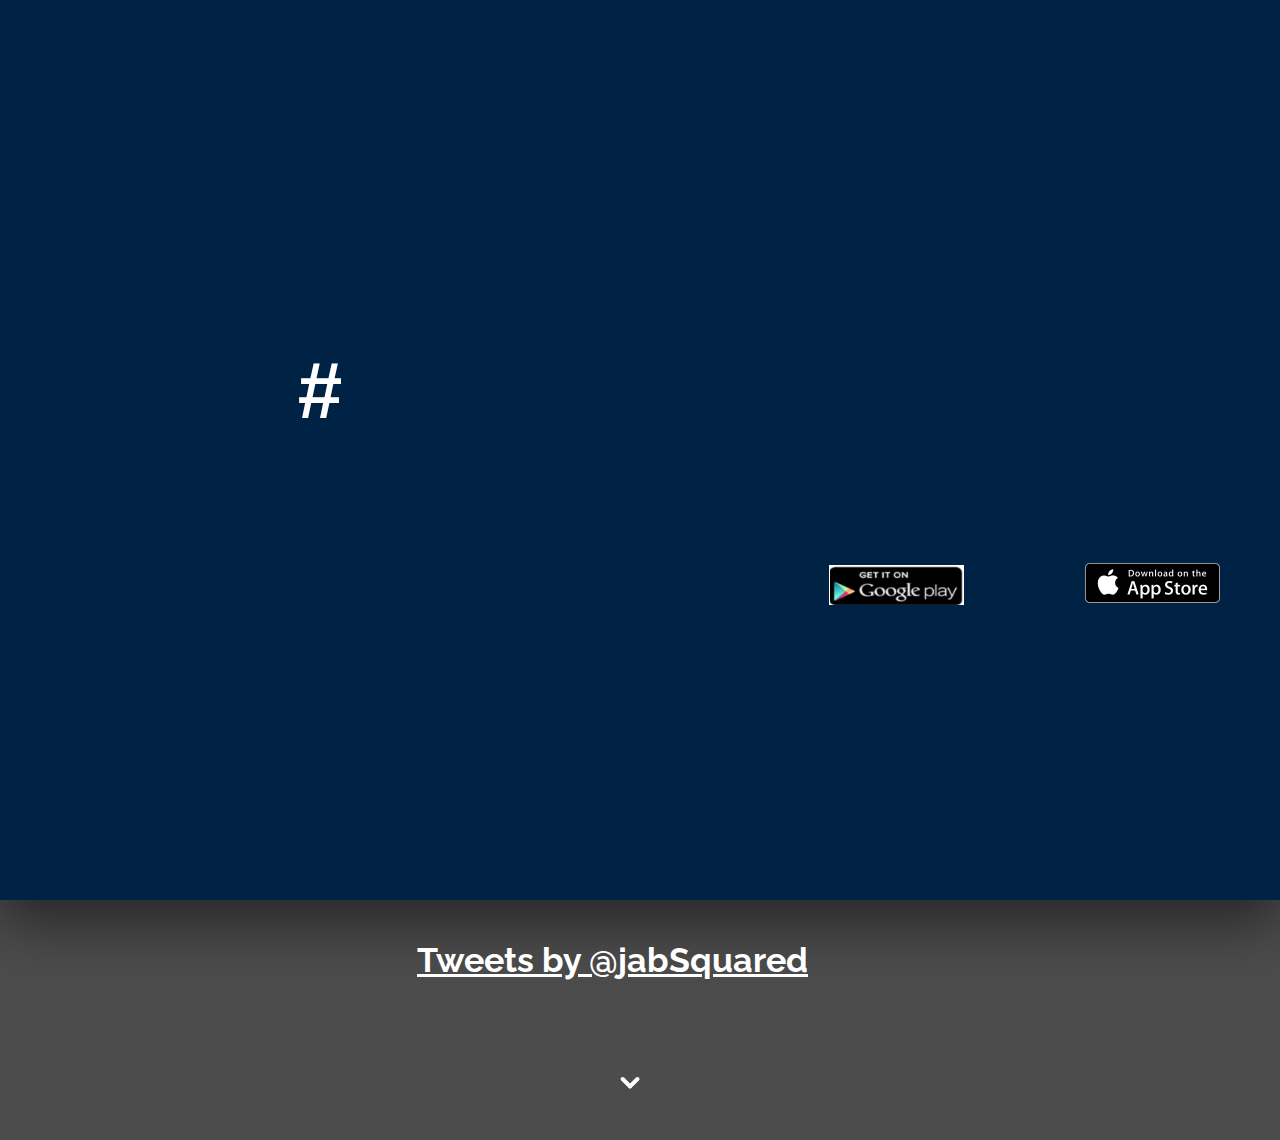
==== index.html @ cd66a3fc "png's for app download have been added. Design purposes though. Still a work in progress" ====
<!DOCTYPE html>
<html>

<head>
    <meta charset="utf-8">
    <meta http-equiv="X-UA-Compatible" content="chrome=1">
    <meta name="description" content="9 Billion : What happens at 0?">


    <link rel="stylesheet" type="text/css" media="screen" href="app/stylesheets/main.css">
    <!-- Bootstrap CSS -->
    <!-- <link rel="stylesheet" href="app/bower_components/bootstrap/dist/css/bootstrap.css" media="screen" title="no title" charset="utf-8"> -->
    <script src="app/bower_components/jquery/dist/jquery.js"></script>
    <!-- Main JS -->
    <script type="text/javascript" src="app/javascripts/main.js"></script>
    <!-- Theme for js -->
    <script type="text/javascript" src="app/javascripts/theme.js"></script>
    <!-- analytics js -->
    <script type="text/javascript" src="app/javascripts/analytics.js"></script>

    <title>9 Billion</title>
</head>
<div class="transparentlayer">

    <body>
        <div class="wrapper">
            <div class="contain">
                <div id="log">#</div>

            </div>
            <div class="ios">
              <img src="app/images/appstore.png" alt="" />
            </div>
            <div class="android">
              <img src="app/images/googleplay.png" alt="" />
            </div>

            <div class="arrow animated bounce"></div>
        </div>
        <div class="footer">

                        <div class="twttrfeed">
                <a class="twitter-timeline" href="https://twitter.com/jabSquared" data-widget-id="650192203923394560" width="400" height="300">Tweets by @jabSquared</a>
                <script>
                    ! function(d, s, id) {
                        var js, fjs = d.getElementsByTagName(s)[0],
                            p = /^http:/.test(d.location) ? 'http' : 'https';
                        if (!d.getElementById(id)) {
                            js = d.createElement(s);
                            js.id = id;
                            js.src = p + "://platform.twitter.com/widgets.js";
                            fjs.parentNode.insertBefore(js, fjs);
                        }
                    }(document, "script", "twitter-wjs");
                </script>
            </div>
        </div>
    </body>
</div>

</html>
---- app/stylesheets/main.css ----
@import url(http://fonts.googleapis.com/css?family=Raleway:400,300,700);
body, html {
    max-width: 100%;
    overflow-x: hidden;
}
body {
    font: 100% "Helvetica Neue", sans-serif;
    text-align: center;
    background: url("../images/collage9bill.jpg");
    text-rendering: optimizelegibility;
    margin: 0px;
    padding: 0px;
    height: 100%;
}
.transparentlayer {
    content: " ";
    z-index: 10;
    display: block;
    position: relative;
    height: 123%;
    top: 0;
    left: 0;
    right: 0;
    background: rgba(0, 0, 0, 0.7);
}
div#log {
    font-size: 80px;
    font-weight: bold;
}
.wrapper {
    background-color: #002244;
    /*background: url("../images/logo.png") no-repeat scroll center center/cover transparent;*/
    min-height: 100vh;
    transform-origin: center bottom 0px;
    transition: all 0.5s ease 0s;
    box-shadow: 0px 22px 54px rgba(0, 0, 0, 0.5);
}
body.tight .wrapper {
    transform: translateY(-60px) scale(0.9);
    cursor: pointer;
}
.footer {
    width: 90%;
    max-width: 1440px;
    margin: 0px auto;
    text-align: center;
    min-height: 200px;
    font-weight: bold;
    color: #FFF;
    font-size: 2.125rem;
    font-family: "Raleway", sans-serif;
    padding-top: 40px;
}
footer ul, li, a {
    color: white;
    list-style-type: none;
    margin-right: 35px;

}
@-moz-keyframes bounce {
    0%, 20%, 50%, 80%, 100% {
        -moz-transform: translateY(0);
        transform: translateY(0);
    }
    40% {
        -moz-transform: translateY(-30px);
        transform: translateY(-30px);
    }
    60% {
        -moz-transform: translateY(-15px);
        transform: translateY(-15px);
    }
}
@-webkit-keyframes bounce {
    0%, 20%, 50%, 80%, 100% {
        -webkit-transform: translateY(0);
        transform: translateY(0);
    }
    40% {
        -webkit-transform: translateY(-30px);
        transform: translateY(-30px);
    }
    60% {
        -webkit-transform: translateY(-15px);
        transform: translateY(-15px);
    }
}
@keyframes bounce {
    0%, 20%, 50%, 80%, 100% {
        -moz-transform: translateY(0);
        -ms-transform: translateY(0);
        -webkit-transform: translateY(0);
        transform: translateY(0);
    }
    40% {
        -moz-transform: translateY(-30px);
        -ms-transform: translateY(-30px);
        -webkit-transform: translateY(-30px);
        transform: translateY(-30px);
    }
    60% {
        -moz-transform: translateY(-15px);
        -ms-transform: translateY(-15px);
        -webkit-transform: translateY(-15px);
        transform: translateY(-15px);
    }
}
.arrow {
    position: absolute;
    bottom: 50px;
    left: 50%;
    margin-left: -20px;
    width: 20px;
    height: 20px;
    background-image: url([data-uri]);
    background-size: contain;
}
.bounce {
    -moz-animation: bounce 2s infinite;
    -webkit-animation: bounce 2s infinite;
    animation: bounce 2s infinite;
}
.twttrfeed {
   margin-right: 20px;

}
#log {
    border-style: transparent;
    border-color: black;
    height: 200px;
    width: 500px;
    background: url("../images/whoa.png");
    color: white;
    border-radius: 100%;
    text-align: center;
    margin-left: 70px;
    margin-bottom: 60px;
    padding-top: 70px;


}
.contain {
   padding-top: 275px;


}
.ios {
  margin-left: 80%;
  margin-top: -42px;
}
.android{
  margin-top: -42px;
  margin-left: 50%;
  margin-left: 40%;
}
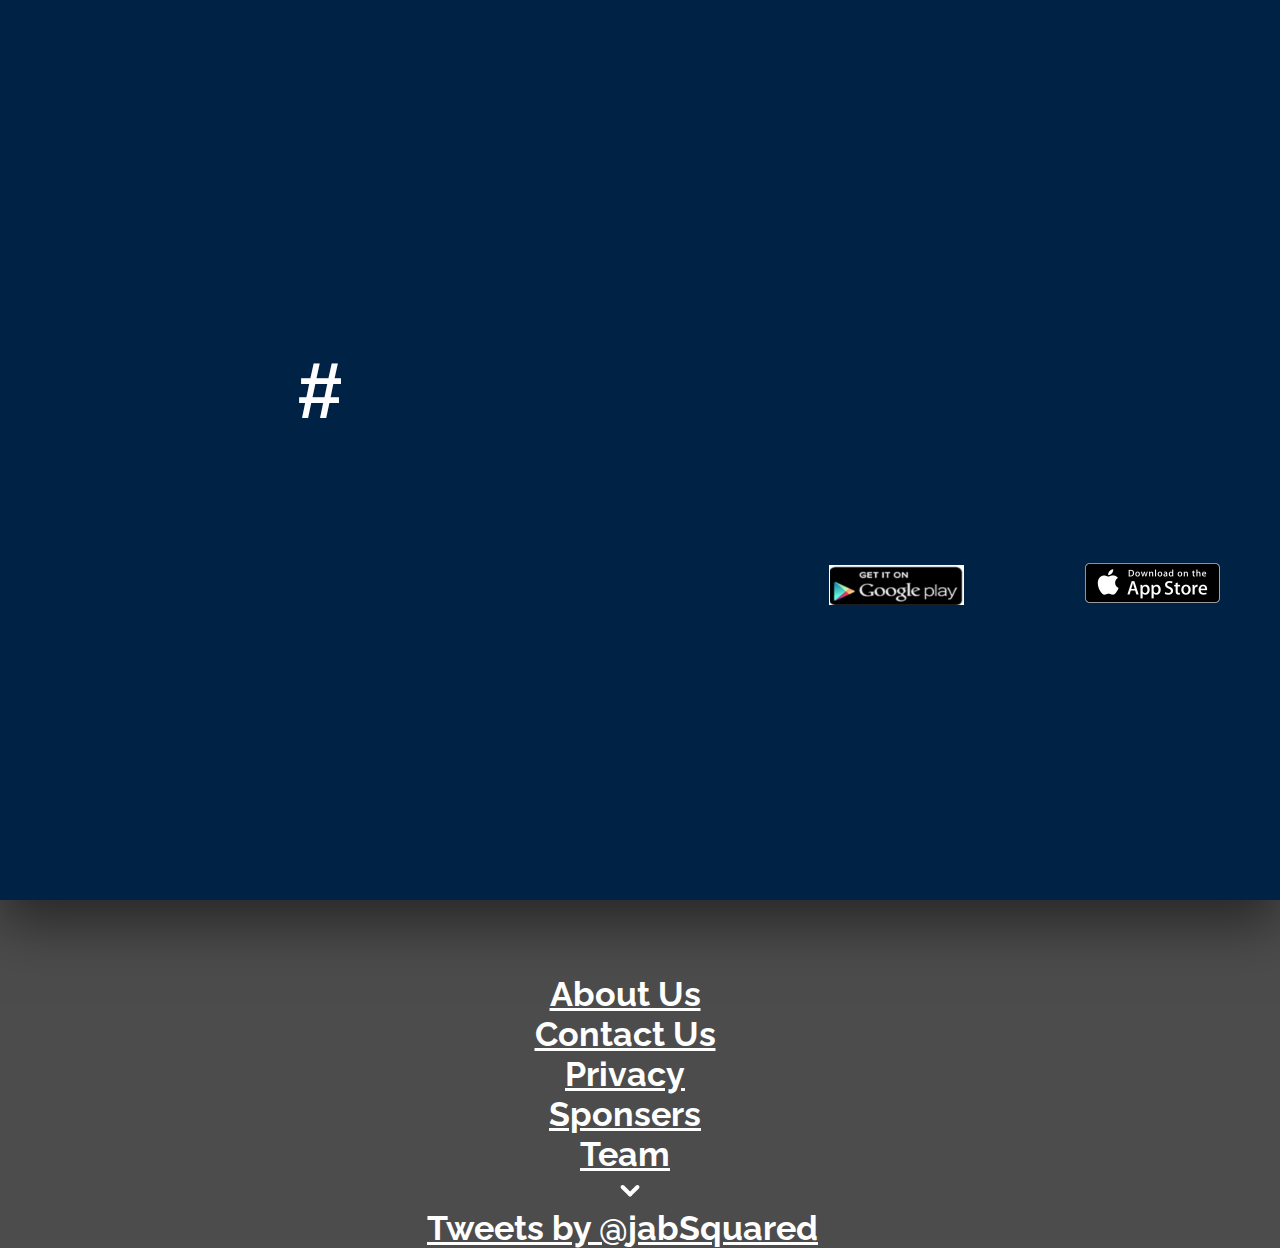
==== commit 86bec180: "moved things around on footer, not moving to header" ====
--- a/index.html
+++ b/index.html
@@ -9,7 +9,7 @@
 
     <link rel="stylesheet" type="text/css" media="screen" href="app/stylesheets/main.css">
     <!-- Bootstrap CSS -->
-    <!-- <link rel="stylesheet" href="app/bower_components/bootstrap/dist/css/bootstrap.css" media="screen" title="no title" charset="utf-8"> -->
+    <link rel="stylesheet" href="app/bower_components/bootstrap/dist/css/bootstrap.css" media="screen" title="no title" charset="utf-8">
     <script src="app/bower_components/jquery/dist/jquery.js"></script>
     <!-- Main JS -->
     <script type="text/javascript" src="app/javascripts/main.js"></script>
@@ -29,33 +29,59 @@
 
             </div>
             <div class="ios">
-              <img src="app/images/appstore.png" alt="" />
+                <img src="app/images/appstore.png" alt="" />
             </div>
             <div class="android">
-              <img src="app/images/googleplay.png" alt="" />
+                <img src="app/images/googleplay.png" alt="" />
             </div>
 
             <div class="arrow animated bounce"></div>
         </div>
+
         <div class="footer">
+            <div class="container">
+                <div class="row">
+                  <div class="col-sm-6">
+                      <div class="footlist">
+                          <ul>
+                              <li><a href="#">About Us</a></li>
+                              <li><a href="#">Contact Us</a></li>
+                              <li><a href="#">Privacy</a></li>
+                              <li><a href="#">Sponsers</a></li>
+                              <li><a href="#">Team</a></li>
 
-                        <div class="twttrfeed">
-                <a class="twitter-timeline" href="https://twitter.com/jabSquared" data-widget-id="650192203923394560" width="400" height="300">Tweets by @jabSquared</a>
-                <script>
-                    ! function(d, s, id) {
-                        var js, fjs = d.getElementsByTagName(s)[0],
-                            p = /^http:/.test(d.location) ? 'http' : 'https';
-                        if (!d.getElementById(id)) {
-                            js = d.createElement(s);
-                            js.id = id;
-                            js.src = p + "://platform.twitter.com/widgets.js";
-                            fjs.parentNode.insertBefore(js, fjs);
-                        }
-                    }(document, "script", "twitter-wjs");
-                </script>
+
+                          </ul>
+                      </div>
+                  </div>
+                    <div class="col-sm-6">
+                        <div class="twitterfeed"><a class="twitter-timeline" href="https://twitter.com/jabSquared" data-widget-id="650192203923394560" width="400" height="300">Tweets by @jabSquared</a>
+                            <script>
+                                ! function(d, s, id) {
+                                    var js, fjs = d.getElementsByTagName(s)[0],
+                                        p = /^http:/.test(d.location) ? 'http' : 'https';
+                                    if (!d.getElementById(id)) {
+                                        js = d.createElement(s);
+                                        js.id = id;
+                                        js.src = p + "://platform.twitter.com/widgets.js";
+                                        fjs.parentNode.insertBefore(js, fjs);
+                                    }
+                                }(document, "script", "twitter-wjs");
+                            </script>
+                        </div>
+                    </div>
+
+                </div>
+
             </div>
+
+
         </div>
-    </body>
+
+
+
+</div>
+</body>
 </div>
 
 </html>
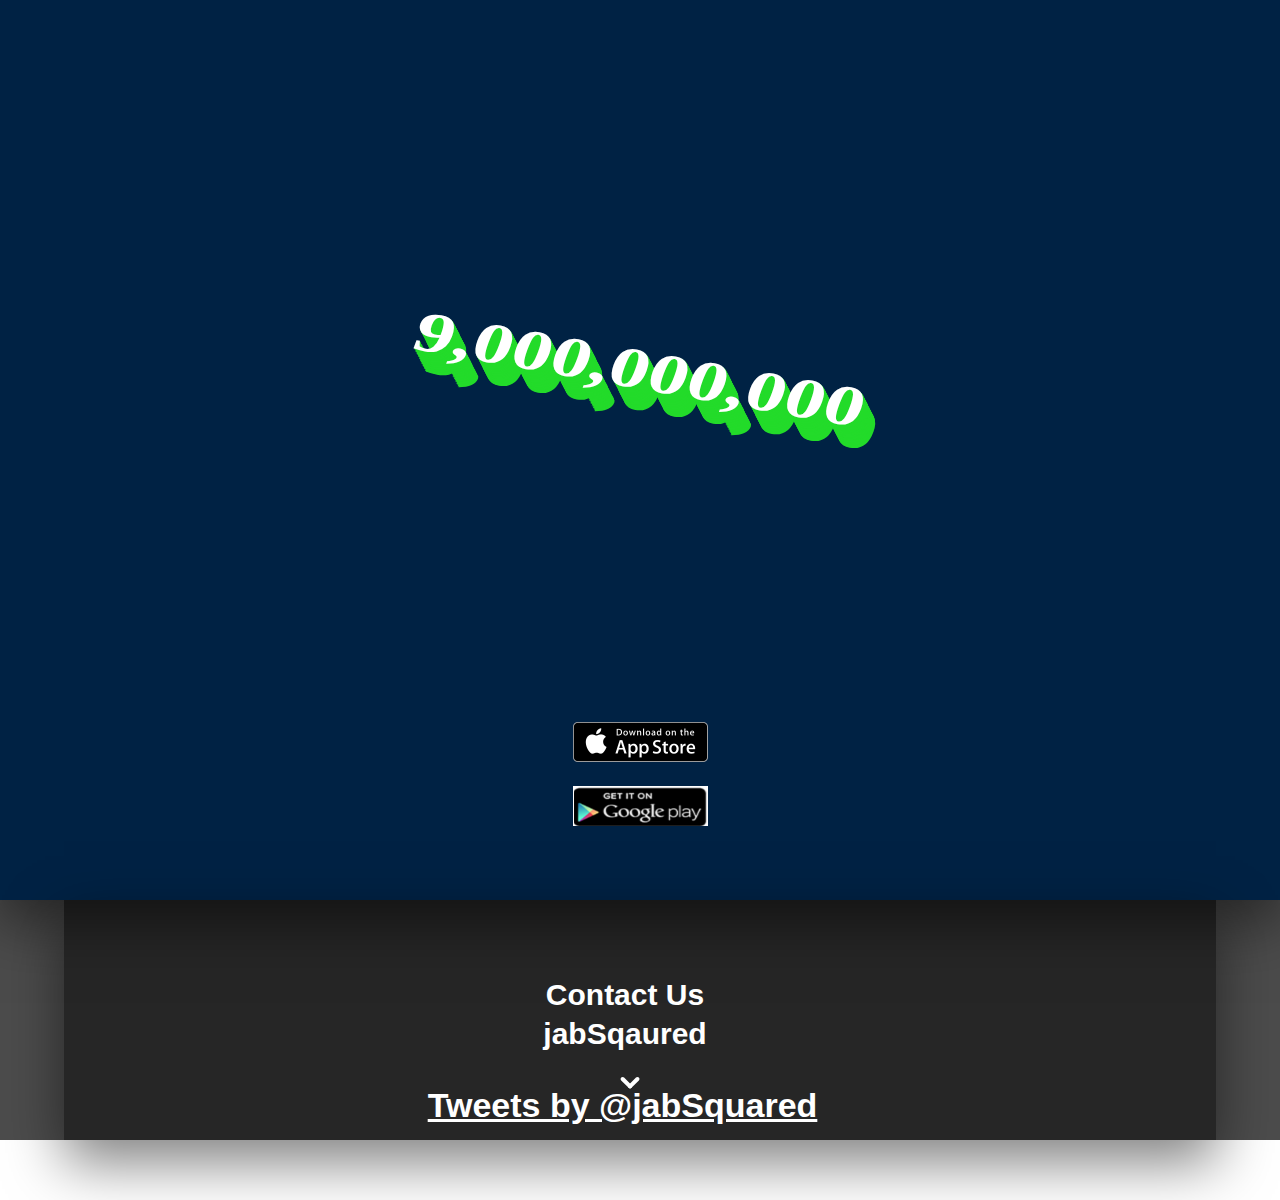
==== commit 3b23615d: "Redirect done mobile and web" ====
--- a/index.html
+++ b/index.html
@@ -2,86 +2,84 @@
 <html>
 
 <head>
-    <meta charset="utf-8">
-    <meta http-equiv="X-UA-Compatible" content="chrome=1">
-    <meta name="description" content="9 Billion : What happens at 0?">
+  <meta charset="utf-8">
+  <meta http-equiv="X-UA-Compatible" content="chrome=1">
+  <meta name="description" content="9 Billion : What happens at 0?">
 
+  <link rel="stylesheet" type="text/css" media="screen" href="app/stylesheets/main.css">
+  <!-- Bootstrap CSS -->
+  <link rel="stylesheet" href="app/bower_components/bootstrap/dist/css/bootstrap.css" media="screen" title="no title" charset="utf-8">
+  <script src="app/bower_components/jquery/dist/jquery.js"></script>
+  <!-- Main JS -->
+  <!-- <script type="text/javascript" src="app/javascripts/main.js"></script> -->
+  <!-- Theme for js -->
+  <script type="text/javascript" src="app/javascripts/theme.js"></script>
+  <!-- analytics js -->
+  <script type="text/javascript" src="app/javascripts/analytics.js"></script>
+  <script type="text/javascript" src="app/javascripts/twitter.js"></script>
 
-    <link rel="stylesheet" type="text/css" media="screen" href="app/stylesheets/main.css">
-    <!-- Bootstrap CSS -->
-    <link rel="stylesheet" href="app/bower_components/bootstrap/dist/css/bootstrap.css" media="screen" title="no title" charset="utf-8">
-    <script src="app/bower_components/jquery/dist/jquery.js"></script>
-    <!-- Main JS -->
-    <script type="text/javascript" src="app/javascripts/main.js"></script>
-    <!-- Theme for js -->
-    <script type="text/javascript" src="app/javascripts/theme.js"></script>
-    <!-- analytics js -->
-    <script type="text/javascript" src="app/javascripts/analytics.js"></script>
+  <!-- socket.io -->
+  <script src="https://cdn.socket.io/socket.io-1.3.7.js"></script>
+  <!--
+    <script src="https://9billion.mybluemix.net/socket.io/socket.io.js"></script>
+  -->
 
-    <title>9 Billion</title>
+  <title>9 Billion</title>
 </head>
-<div class="transparentlayer">
 
-    <body>
-        <div class="wrapper">
-            <div class="contain">
-                <div id="log">#</div>
+<body>
+  <div class="transparentlayer">
+    <div class="wrapper">
+      <div class="counter">
+        <div class="col-lg-12">
+          <div>
+            <div class="container">
+              <h1 id="cnt">9,000,000,000</h1>
+            </div>
+          </div>
+        </div>
+      </div>
+      <div class="stores">
+        <div class="col-lg-12">
+          <div class="col-md-3">
+          </div>
+          <div class="col-md-3 ios">
+            <img src="app/images/appstore.png" alt="" />
+          </div>
+          <div class="col-md-3 android">
+            <img src="app/images/googleplay.png" alt="" />
+          </div>
+          <div class="col-md-3 ">
+          </div>
+        </div>
+      </div>
+      <div class="arrow animated bounce"></div>
+    </div>
+    <div class="footer">
 
+      <div class="row">
+        <div class="col-lg-12">
+          <div class="col-md-6">
+            <div class="footlist">
+              <ul>
+                <li><a href="mailto:jabSquared@tuta.io?Subject=Hi%20" target="_top">Contact Us</a>
+                </li>
+
+                <li><a href="https://jabsquared.mybluemix.net/">jabSqaured</a></li>
+              </ul>
             </div>
-            <div class="ios">
-                <img src="app/images/appstore.png" alt="" />
+          </div>
+          <div class="col-md-6">
+            <div class="twitterfeed">
+              <a class="twitter-timeline" href="https://twitter.com/jabSquared" data-widget-id="650192203923394560" width="400px" height="300">Tweets by @jabSquared</a>
             </div>
-            <div class="android">
-                <img src="app/images/googleplay.png" alt="" />
-            </div>
-
-            <div class="arrow animated bounce"></div>
-        </div>
-
-        <div class="footer">
-            <div class="container">
-                <div class="row">
-                  <div class="col-sm-6">
-                      <div class="footlist">
-                          <ul>
-                              <li><a href="#">About Us</a></li>
-                              <li><a href="#">Contact Us</a></li>
-                              <li><a href="#">Privacy</a></li>
-                              <li><a href="#">Sponsers</a></li>
-                              <li><a href="#">Team</a></li>
-
-
-                          </ul>
-                      </div>
-                  </div>
-                    <div class="col-sm-6">
-                        <div class="twitterfeed"><a class="twitter-timeline" href="https://twitter.com/jabSquared" data-widget-id="650192203923394560" width="400" height="300">Tweets by @jabSquared</a>
-                            <script>
-                                ! function(d, s, id) {
-                                    var js, fjs = d.getElementsByTagName(s)[0],
-                                        p = /^http:/.test(d.location) ? 'http' : 'https';
-                                    if (!d.getElementById(id)) {
-                                        js = d.createElement(s);
-                                        js.id = id;
-                                        js.src = p + "://platform.twitter.com/widgets.js";
-                                        fjs.parentNode.insertBefore(js, fjs);
-                                    }
-                                }(document, "script", "twitter-wjs");
-                            </script>
-                        </div>
-                    </div>
-
-                </div>
-
-            </div>
-
+          </div>
 
         </div>
-
-
-
-</div>
+      </div>
+    </div>
+  </div>
+  <script src="app/javascripts/socket9.js" charset="utf-8"></script>
 </body>
-</div>
 
 </html>
--- a/app/stylesheets/main.css
+++ b/app/stylesheets/main.css
@@ -1,10 +1,53 @@
-@import url(http://fonts.googleapis.com/css?family=Raleway:400,300,700);
+@font-face {
+    font-family: localFont;
+    src: url(../font/nunito/Nunito-Regular.ttf);
+}
+
+/* cyrillic */
+
+@font-face {
+    font-family: 'Press Start 2P';
+    font-style: normal;
+    font-weight: 400;
+    src: local('Press Start 2P'), local('PressStart2P-Regular'), url(http://fonts.gstatic.com/s/pressstart2p/v4/8Lg6LX8-ntOHUQnvQ0E7ozT1DHLc-lgcGofyQSe5eyY.woff2) format('woff2');
+    unicode-range: U+0400-045F, U+0490-0491, U+04B0-04B1, U+2116;
+}
+
+/* greek */
+
+@font-face {
+    font-family: 'Press Start 2P';
+    font-style: normal;
+    font-weight: 400;
+    src: local('Press Start 2P'), local('PressStart2P-Regular'), url(http://fonts.gstatic.com/s/pressstart2p/v4/8Lg6LX8-ntOHUQnvQ0E7owWe3iFntbc1RMxbGEkS-xE.woff2) format('woff2');
+    unicode-range: U+0370-03FF;
+}
+
+/* latin-ext */
+
+@font-face {
+    font-family: 'Press Start 2P';
+    font-style: normal;
+    font-weight: 400;
+    src: local('Press Start 2P'), local('PressStart2P-Regular'), url(http://fonts.gstatic.com/s/pressstart2p/v4/8Lg6LX8-ntOHUQnvQ0E7o6SkDmgNrBPNFeI4cxdj3Ko.woff2) format('woff2');
+    unicode-range: U+0100-024F, U+1E00-1EFF, U+20A0-20AB, U+20AD-20CF, U+2C60-2C7F, U+A720-A7FF;
+}
+
+/* latin */
+
+@font-face {
+    font-family: 'Press Start 2P';
+    font-style: normal;
+    font-weight: 400;
+    src: local('Press Start 2P'), local('PressStart2P-Regular'), url(http://fonts.gstatic.com/s/pressstart2p/v4/8Lg6LX8-ntOHUQnvQ0E7o69WAFmVxfVhVkWhl-QDeAk.woff2) format('woff2');
+    unicode-range: U+0000-00FF, U+0131, U+0152-0153, U+02C6, U+02DA, U+02DC, U+2000-206F, U+2074, U+20AC, U+2212, U+2215, U+E0FF, U+EFFD, U+F000;
+}
 body, html {
     max-width: 100%;
     overflow-x: hidden;
 }
 body {
-    font: 100% "Helvetica Neue", sans-serif;
+    font-family: 'localFont', Fallback, sans-serif;
     text-align: center;
     background: url("../images/collage9bill.jpg");
     text-rendering: optimizelegibility;
@@ -50,12 +93,16 @@
     font-size: 2.125rem;
     font-family: "Raleway", sans-serif;
     padding-top: 40px;
+    border-style: transparent;
+    border-color: black;
+    background: rgba(0, 0, 0, 0.5);
+    box-shadow: 0 22px 54px rgba(0, 0, 0, 0.5);
+    margin-bottom: 60px;
 }
 footer ul, li, a {
     color: white;
     list-style-type: none;
     margin-right: 35px;
-
 }
 @-moz-keyframes bounce {
     0%, 20%, 50%, 80%, 100% {
@@ -121,8 +168,7 @@
     animation: bounce 2s infinite;
 }
 .twttrfeed {
-   margin-right: 20px;
-
+    margin-right: 60%;
 }
 #log {
     border-style: transparent;
@@ -136,20 +182,60 @@
     margin-left: 70px;
     margin-bottom: 60px;
     padding-top: 70px;
-
-
-}
-.contain {
-   padding-top: 275px;
-
-
-}
+}
+
 .ios {
-  margin-left: 80%;
-  margin-top: -42px;
-}
-.android{
-  margin-top: -42px;
-  margin-left: 50%;
-  margin-left: 40%;
-}
+    padding: 10px;
+}
+.android {
+    padding: 10px;
+}
+.footlist li a {
+    font-size: 30px;
+    color: white;
+    text-decoration: none;
+
+}
+.stores {
+    padding-top: 5%;
+    align-items: center;
+}
+.container {
+    margin: auto;
+    font-family: 'localFont';
+    padding-top: 30vh;
+    padding-bottom: 20vh;
+}
+.container h1 {
+  color: #fff;
+    font-size: 80px;
+
+    -webkit-transform: rotate(10deg) skew(-10deg) scale(.99,.72);
+    -moz-transform: rotate(10deg) skew(-10deg) scale(.99,.72);
+    -o-transform: rotate(10deg) skew(-10deg) scale(.99,.72);
+    -ms-transform: rotate(10deg) skew(-10deg) scale(.99,.72);
+    transform: rotate(10deg) skew(-10deg) scale(.99,.72);
+
+    text-shadow: 1px 1px 0 #23DB2A,
+      2px 2px 0 #23DB2A,
+      3px 4px 0 #23DB2A,
+      4px 5px 0 #23DB2A,
+      5px 7px 0 #23DB2A,
+      6px 8px 0 #23DB2A,
+      7px 10px 0 #23DB2A,
+      8px 11px 0 #23DB2A,
+      9px 13px 0 #23DB2A,
+      10px 14px 0 #23DB2A,
+      11px 16px 0 #23DB2A,
+      12px 17px 0 #23DB2A,
+      13px 19px 0 #23DB2A,
+      14px 20px 0 #23DB2A,
+      15px 22px 0 #23DB2A,
+      16px 23px 0 #23DB2A,
+      17px 25px 0 #23DB2A,
+      18px 26px 0 #23DB2A,
+      19px 28px 0 #23DB2A,
+      20px 29px 0 #23DB2A;
+
+    }
+    
